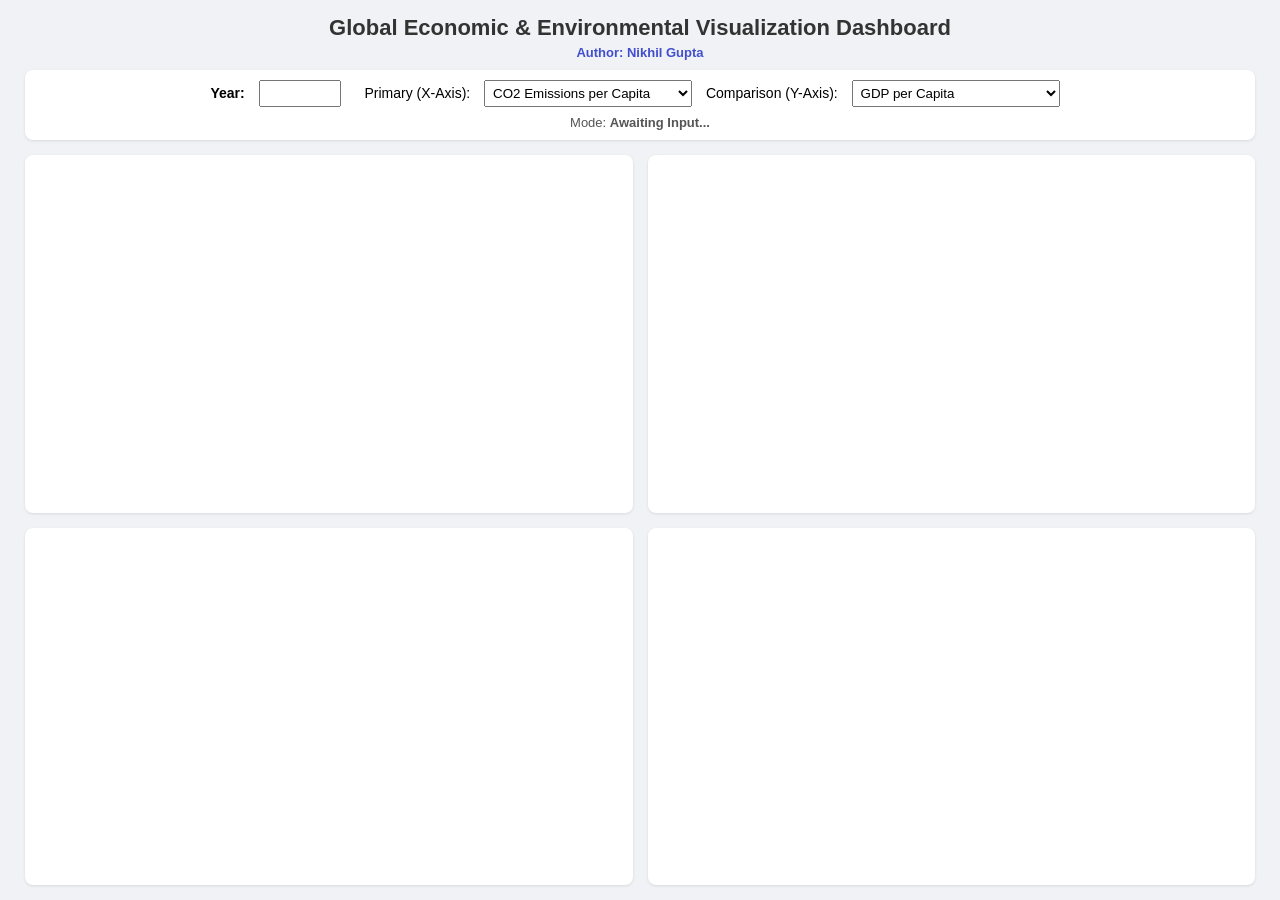
==== Vis App/index.html @ df72a770 "add html" ====
<!DOCTYPE html>
<html lang="en">
<head>
    <meta charset="UTF-8">
    <title>Global Indicators Dashboard</title>
    <script src="https://d3js.org/d3.v7.min.js"></script>
    <link rel="stylesheet" href="styling.css">
    <style>
        /* Dashboard Layout Styling */
        body { 
            font-family: sans-serif; 
            margin: 0; 
            padding: 15px 25px; 
            background-color: #f0f2f5;
            height: 100vh;
            box-sizing: border-box;
            display: flex;
            flex-direction: column;
        }
        
        /* Compact Header */
        .header { text-align: center; margin-bottom: 10px; }
        .header h1 { margin: 0; font-size: 22px; color: #333; }
        .header p { margin: 4px 0 0 0; font-size: 13px; color: #414fce; font-weight: bold; }
        
        /* Compact Controls at Top*/
        .controls { 
            text-align: center; 
            background: #fff; 
            padding: 10px; 
            border-radius: 8px; 
            box-shadow: 0 1px 3px rgba(0,0,0,0.1); 
            margin-bottom: 15px;
            font-size: 14px;
        }
        .controls select, .controls input { margin: 0 10px; padding: 4px; }
        .controls p { margin: 8px 0 0 0; font-size: 13px; color: #555; }

        /* 2x2 Grid for All Charts */
        .dashboard-container { 
            display: grid; 
            grid-template-columns: 1fr 1fr; 
            grid-template-rows: 1fr 1fr; 
            gap: 15px; 
            flex-grow: 1; /* Takes up all remaining vertical space */
            min-height: 500px; 
        }

        /* 1x2 Grid for displaying single attribute */
        .dashboard-container.single-mode {
            grid-template-columns: 1fr 1fr;
            grid-template-rows: 1fr; /* Only one row */
        }
        /* Show map and scatter only */
        .single-mode #map-container, .single-mode #chart-x { grid-row: 1 / 2; }
        .single-mode #scatter-plot, .single-mode #chart-y { display: none; }

        /* Chart Boxes */
        .chart-box { 
            background: #fff; 
            border-radius: 8px; 
            box-shadow: 0 1px 3px rgba(0,0,0,0.1); 
            display: flex;
            justify-content: center;
            align-items: center;
            overflow: hidden; /* Prevents overflow pushing grid limits */
            padding: 10px;
        }

        .bar { fill: steelblue; }
        .axis-label { font-size: 12px; font-weight: bold; }
    </style>
</head>
<body>
    <!-- Page Title -->
    <div class="header">
        <h1>Global Economic & Environmental Visualization Dashboard</h1>
        <p>Author: Nikhil Gupta</p>
    </div>
    
    <div class="controls">
        <label for="year-input"><strong>Year:</strong></label>
        <input type="number" id="year-input" style="width: 70px; margin-right: 20px;">
        <!-- X and Y Drop Down Selection -->
        <label for="x-data-select">Primary (X-Axis):</label>
        <select name="x_data_attr" id="x-data-select">
            <option value="">--Choose option--</option>
            <option value="co2" selected>CO2 Emissions per Capita</option>
            <option value="gdp">GDP per Capita</option>
            <option value="rn_energy">Renewable Energy per Capita</option>
        </select>
        
        <label for="y-data-select">Comparison (Y-Axis):</label>
        <select name="y_data_attr" id="y-data-select">
            <option value="">--None (Single View)--</option>
            <option value="co2">CO2 Emissions per Capita</option>
            <option value="gdp" selected>GDP per Capita</option>
            <option value="rn_energy">Renewable Energy per Capita</option>
        </select>
        
        <p>Mode: <span id="selected-attr" style="font-weight:bold;">Awaiting Input...</span></p>
    </div>
    <!-- Organize dashboard -->
    <div class="dashboard-container" id="dash-grid">
        <div class="chart-box" id="map-container"></div>
        <div class="chart-box" id="scatter-plot"></div>
        <div class="chart-box" id="chart-x"></div>
        <div class="chart-box" id="chart-y"></div>
    </div>

    <script src="vis.js"></script>
</body>
</html>
---- Vis App/styling.css ----
.bar rect {
    fill: #4682b4;
    transition: fill 0.2s;
}
.bar rect:hover {
    fill: #ef476f;
}
.axis-label {
    font-family: sans-serif;
    font-size: 12px;
}
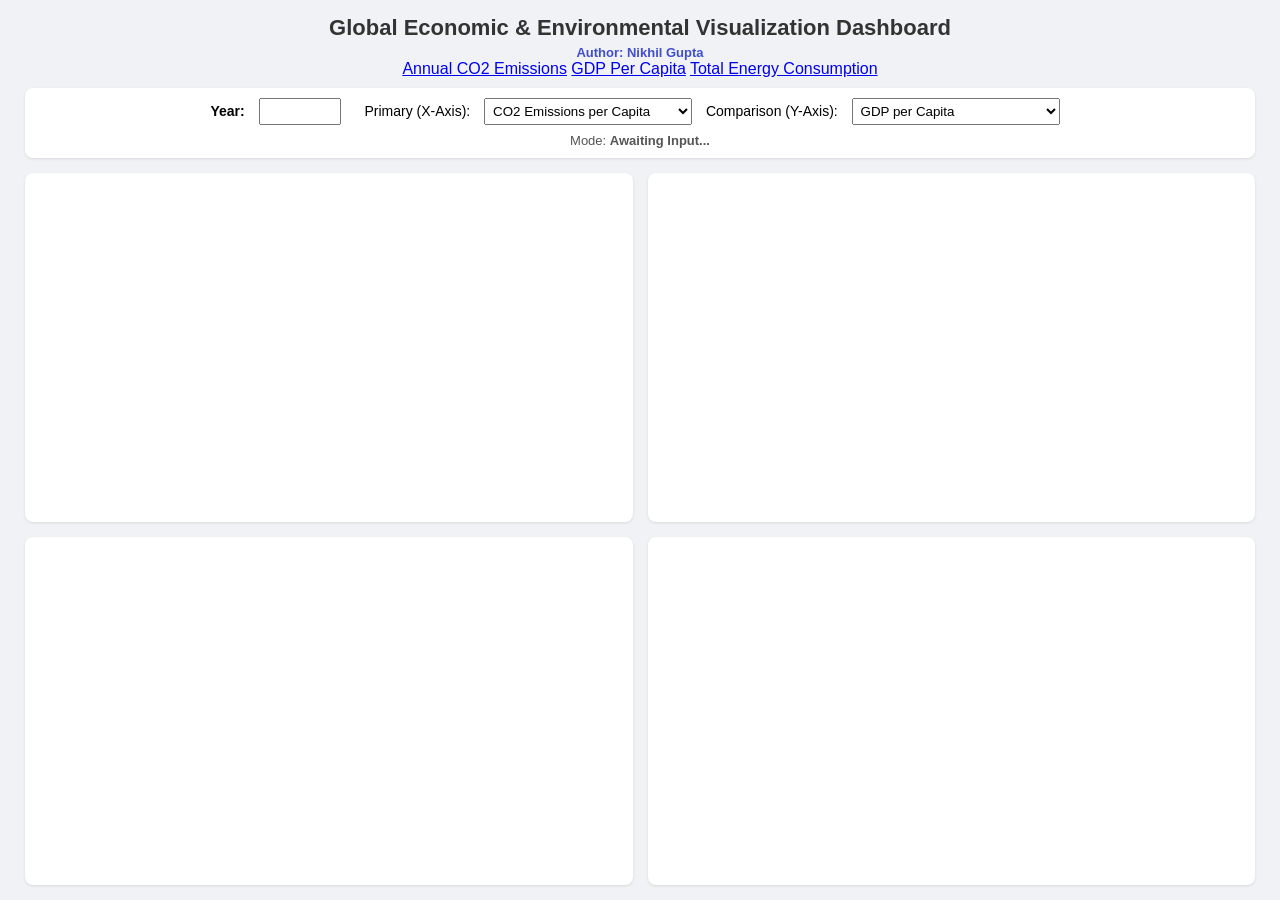
==== commit 6e8f1f7f: "Update index.html" ====
--- a/Vis App/index.html
+++ b/Vis App/index.html
@@ -75,7 +75,11 @@
     <!-- Page Title -->
     <div class="header">
         <h1>Global Economic & Environmental Visualization Dashboard</h1>
-        <p>Author: Nikhil Gupta</p>
+        <p>Author: Nikhil Gupta</p> 
+        <a href="https://ourworldindata.org/grapher/annual-co2-emissions-per-country?tab=map&time=1990..1991&mapSelect=~USA">Annual CO2 Emissions</a>
+        <a href="https://ourworldindata.org/grapher/gdp-per-capita-worldbank">GDP Per Capita</a>
+        <a href="https://github.com/owid/energy-data/tree/master">Total Energy Consumption</a>
+        
     </div>
     
     <div class="controls">
@@ -110,4 +114,4 @@
 
     <script src="vis.js"></script>
 </body>
-</html>+</html>
--- a/Vis App/styling.css
+++ b/Vis App/styling.css
@@ -1,11 +1,30 @@
+/* Chart bars */
 .bar rect {
     fill: #4682b4;
     transition: fill 0.2s;
 }
+/* Change color of bars when hovering */
 .bar rect:hover {
     fill: #ef476f;
 }
+/* Chart Axis Labels */
 .axis-label {
     font-family: sans-serif;
     font-size: 12px;
-}+}
+/* Tool tip */
+.tooltip {
+    position: absolute;
+    background: rgba(255, 255, 255, 0.95);
+    border: 1px solid #ccc;
+    padding: 10px;
+    border-radius: 5px;
+    pointer-events: none;
+    font-size: 13px;
+    color: #333;
+    box-shadow: 0px 4px 6px rgba(0, 0, 0, 0.1);
+    opacity: 0;
+    transition: opacity 0.2s;
+    font-family: sans-serif;
+    z-index: 1000;
+}
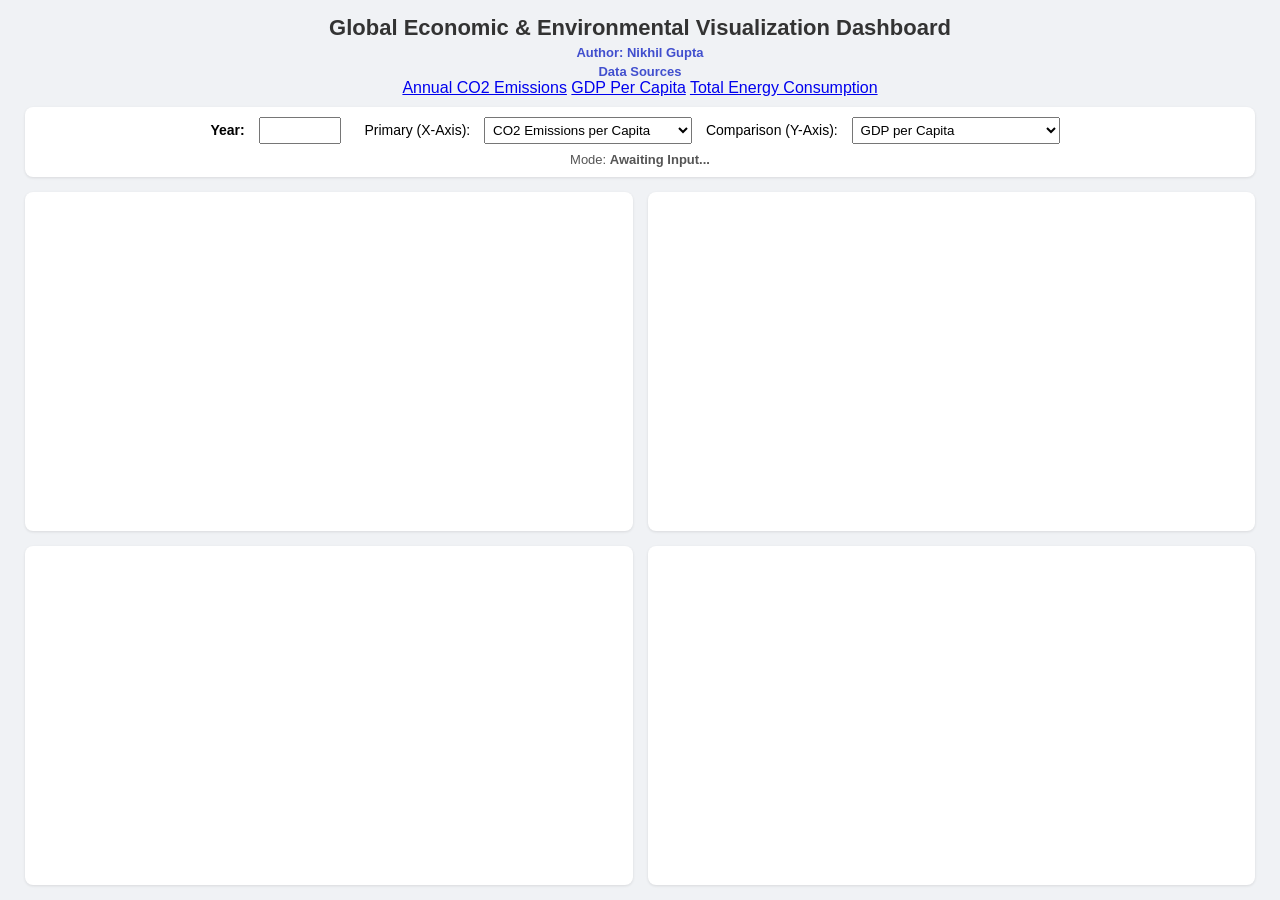
==== commit 7112485d: "Update index.html" ====
--- a/Vis App/index.html
+++ b/Vis App/index.html
@@ -76,6 +76,7 @@
     <div class="header">
         <h1>Global Economic & Environmental Visualization Dashboard</h1>
         <p>Author: Nikhil Gupta</p> 
+        <p>Data Sources</p>
         <a href="https://ourworldindata.org/grapher/annual-co2-emissions-per-country?tab=map&time=1990..1991&mapSelect=~USA">Annual CO2 Emissions</a>
         <a href="https://ourworldindata.org/grapher/gdp-per-capita-worldbank">GDP Per Capita</a>
         <a href="https://github.com/owid/energy-data/tree/master">Total Energy Consumption</a>
@@ -115,3 +116,4 @@
     <script src="vis.js"></script>
 </body>
 </html>
+
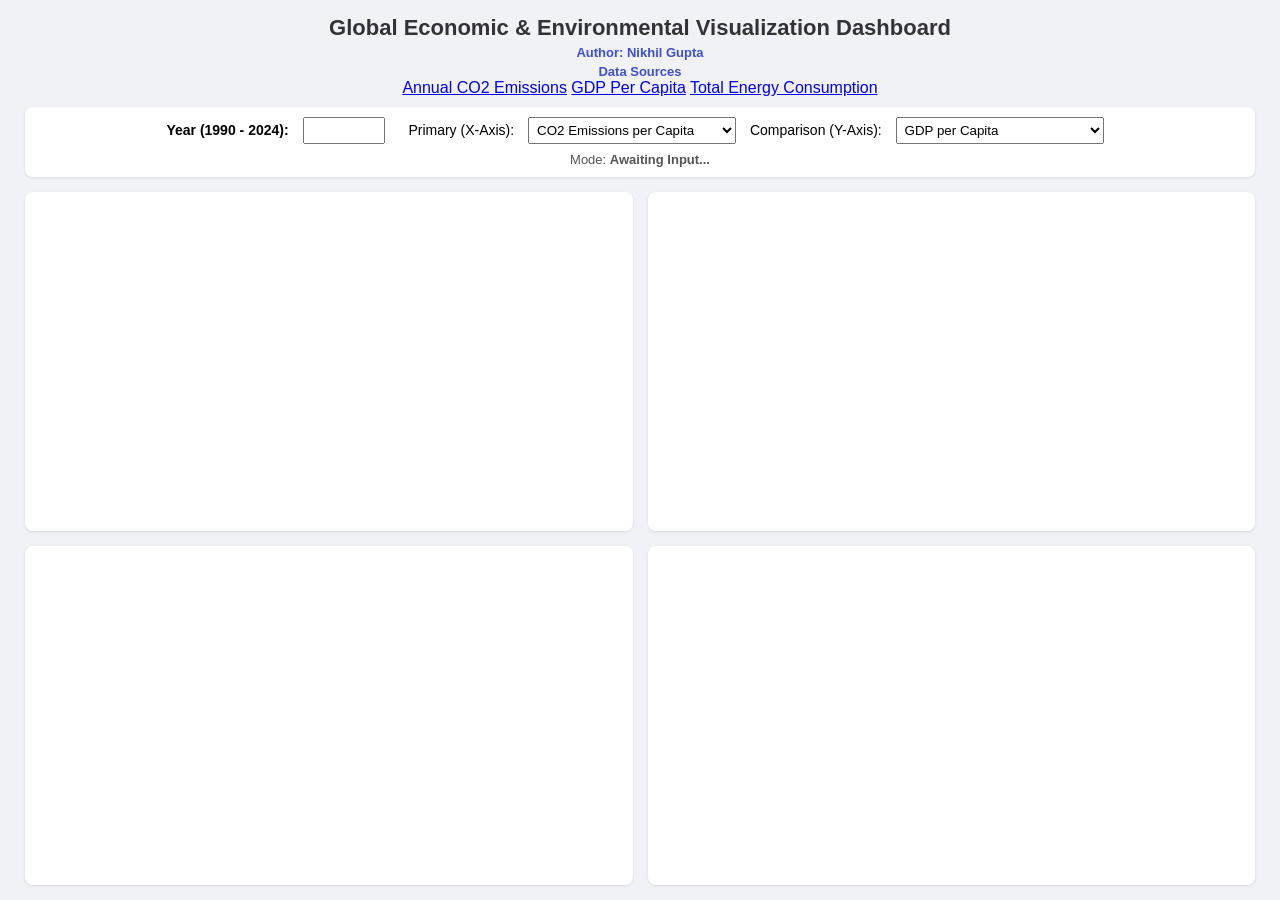
==== commit c2142457: "Update index.html with year limit" ====
--- a/Vis App/index.html
+++ b/Vis App/index.html
@@ -84,7 +84,7 @@
     </div>
     
     <div class="controls">
-        <label for="year-input"><strong>Year:</strong></label>
+        <label for="year-input"><strong>Year (1990 - 2024):</strong></label>
         <input type="number" id="year-input" style="width: 70px; margin-right: 20px;">
         <!-- X and Y Drop Down Selection -->
         <label for="x-data-select">Primary (X-Axis):</label>
@@ -117,3 +117,4 @@
 </body>
 </html>
 
+
